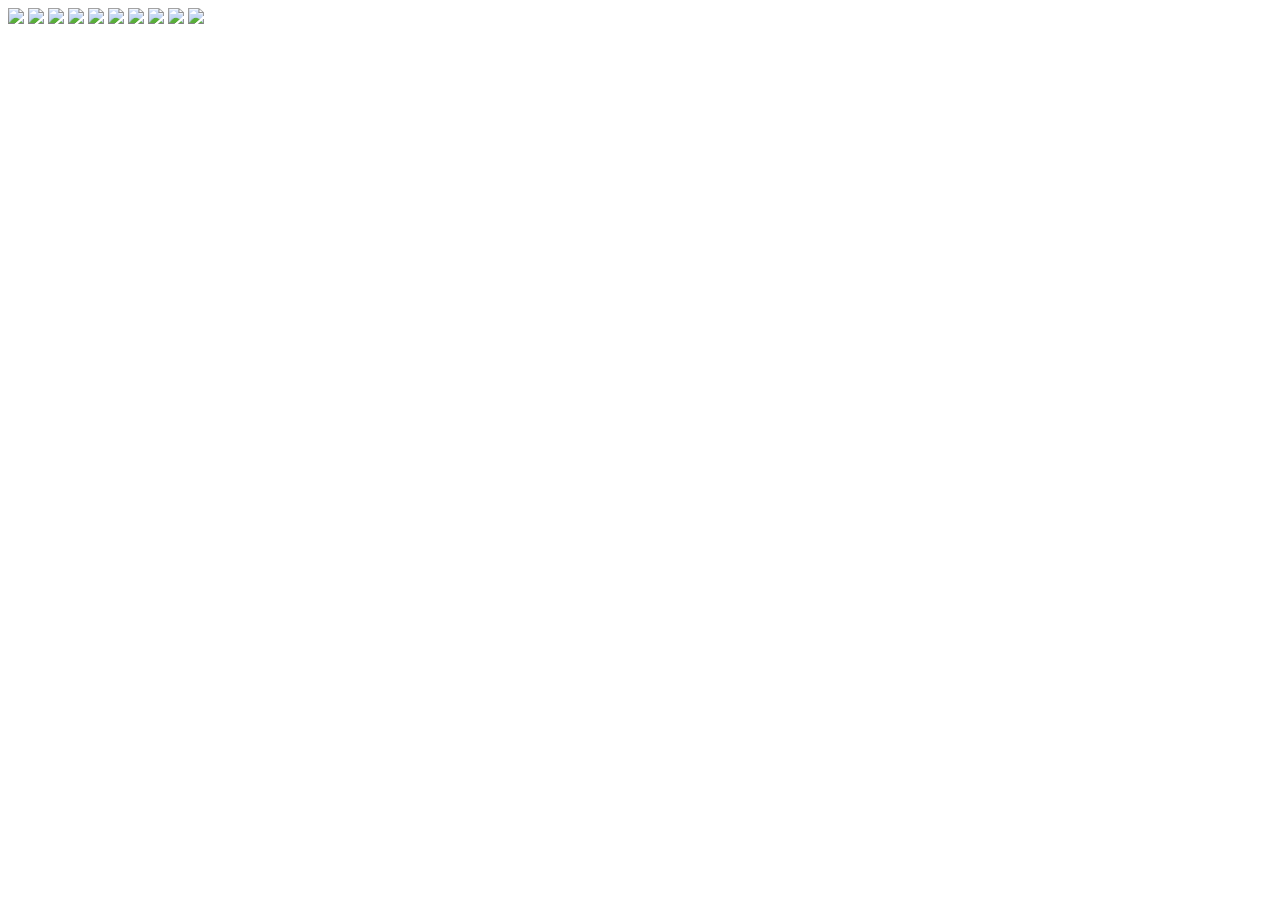
==== news.html @ 574930db "Add files via upload" ====
<!doctype html>
<html lang="en">
 <head>
  <meta charset="utf-8">
  
  <title>Python Daily News Updater Project Gallary</title>
  <meta name="description" content="Responsive Image Gallery">
  <meta name="author" content="Tim Wells">
  
  <style type="text/css">
  </style>
</head>
<body>
<div id="gallery">
  
   <img src="images/image-001.jpg">
   <img src="images/image-002.jpg">
   <img src="images/image-003.jpg">
   <img src="images/image-004.jpg">
   <img src="images/image-005.jpg">
   <img src="images/image-006.jpg">
   <img src="images/image-007.jpg">
   <img src="images/image-008.jpg">
   <img src="images/image-009.jpg">
   <img src="images/image-010.jpg">
   
  
  </div>
 
 </body>
</html>

<style>
    #gallery {
   line-height:0;
   -webkit-column-count:5; /* split it into 5 columns */
   -webkit-column-gap:5px; /* give it a 5px gap between columns */
   -moz-column-count:5;
   -moz-column-gap:5px;
   column-count:5;
   column-gap:5px;
}
#gallery img {
   width: 100% !important;
   height: auto !important;
   margin-bottom:5px; /* to match column gap */
}
@media (max-width: 1000px) {
   #gallery {
    -moz-column-count:    3;
    -webkit-column-count: 3;
    column-count:         3;
   }
}
@media (max-width: 800px) {
   #gallery {
    -moz-column-count:    2;
    -webkit-column-count: 2;
    column-count:         2;
   }
}
@media (max-width: 400px) {
   #gallery {
    -moz-column-count:    1;
    -webkit-column-count: 1;
    column-count:         1;
    filter: grayscale(100%);
   }
}
#gallery img:hover {
   filter:none;
   transition: filter 2s;
}
</style>
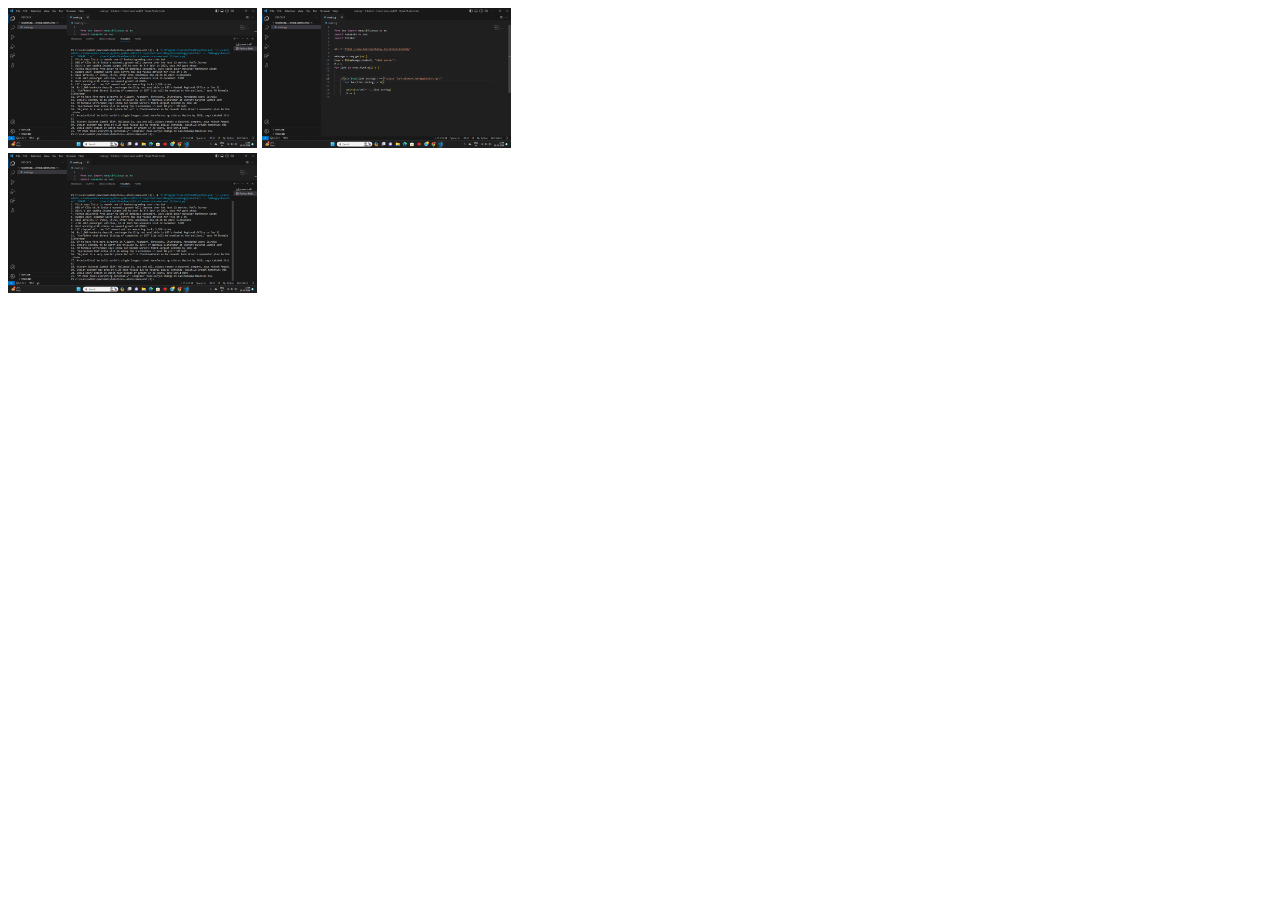
==== commit 6a83e66c: "Add files via upload" ====
--- a/news.html
+++ b/news.html
@@ -13,16 +13,9 @@
 <body>
 <div id="gallery">
   
-   <img src="images/image-001.jpg">
-   <img src="images/image-002.jpg">
-   <img src="images/image-003.jpg">
-   <img src="images/image-004.jpg">
-   <img src="images/image-005.jpg">
-   <img src="images/image-006.jpg">
-   <img src="images/image-007.jpg">
-   <img src="images/image-008.jpg">
-   <img src="images/image-009.jpg">
-   <img src="images/image-010.jpg">
+   <img src="Screenshot (153).png">
+   <img src="Screenshot (152).png">
+   <img src="Screenshot (151).png">
    
   
   </div>
